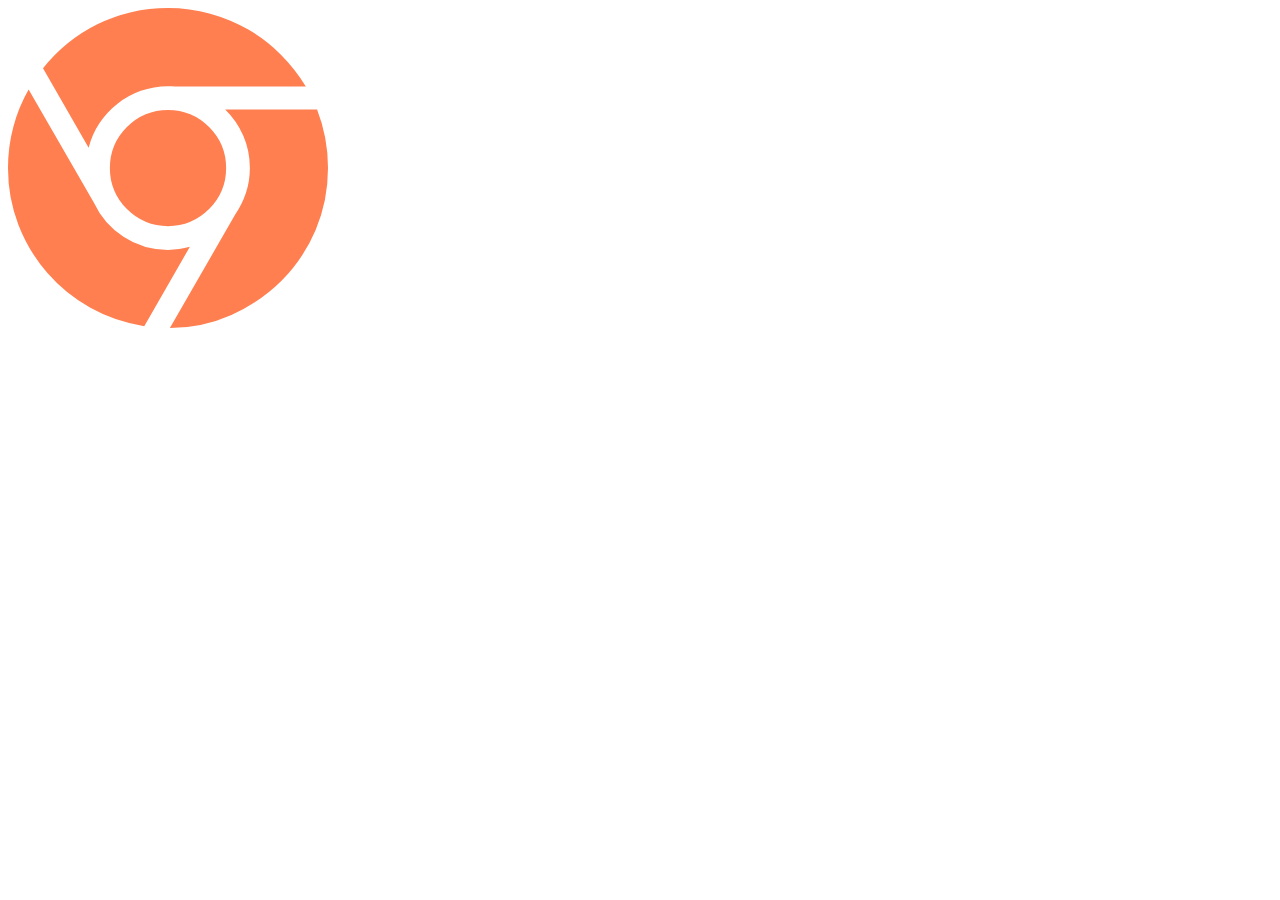
==== icon-fonts/version-1/index.html @ c7bfc631 "Updated files" ====
<!DOCTYPE html>
<html lang="en">
<head>
    <meta charset="UTF-8">
    <title>Icon Fonts - Version 1</title>
    <link rel="stylesheet" href="./icomoon/style.css">
    <link rel="stylesheet" href="./css/style.css">
</head>
<body>
    <span class="icon-chrome large-size"></span>
</body>
</html>
---- icon-fonts/version-1/icomoon/style.css ----
@font-face {
  font-family: 'icomoon';
  src:  url('fonts/icomoon.eot?5qpgrg');
  src:  url('fonts/icomoon.eot?5qpgrg#iefix') format('embedded-opentype'),
    url('fonts/icomoon.ttf?5qpgrg') format('truetype'),
    url('fonts/icomoon.woff?5qpgrg') format('woff'),
    url('fonts/icomoon.svg?5qpgrg#icomoon') format('svg');
  font-weight: normal;
  font-style: normal;
}

[class^="icon-"], [class*=" icon-"] {
  /* use !important to prevent issues with browser extensions that change fonts */
  font-family: 'icomoon' !important;
  speak: none;
  font-style: normal;
  font-weight: normal;
  font-variant: normal;
  text-transform: none;
  line-height: 1;

  /* Better Font Rendering =========== */
  -webkit-font-smoothing: antialiased;
  -moz-osx-font-smoothing: grayscale;
}

.icon-chrome:before {
  content: "\ead9";
}
.icon-firefox:before {
  content: "\eada";
}
.icon-edge:before {
  content: "\eadc";
}
.icon-safari:before {
  content: "\eadd";
}
.icon-opera:before {
  content: "\eade";
}
---- icon-fonts/version-1/css/style.css ----
.large-size {
    font-size: 20rem;
    color: coral;
}
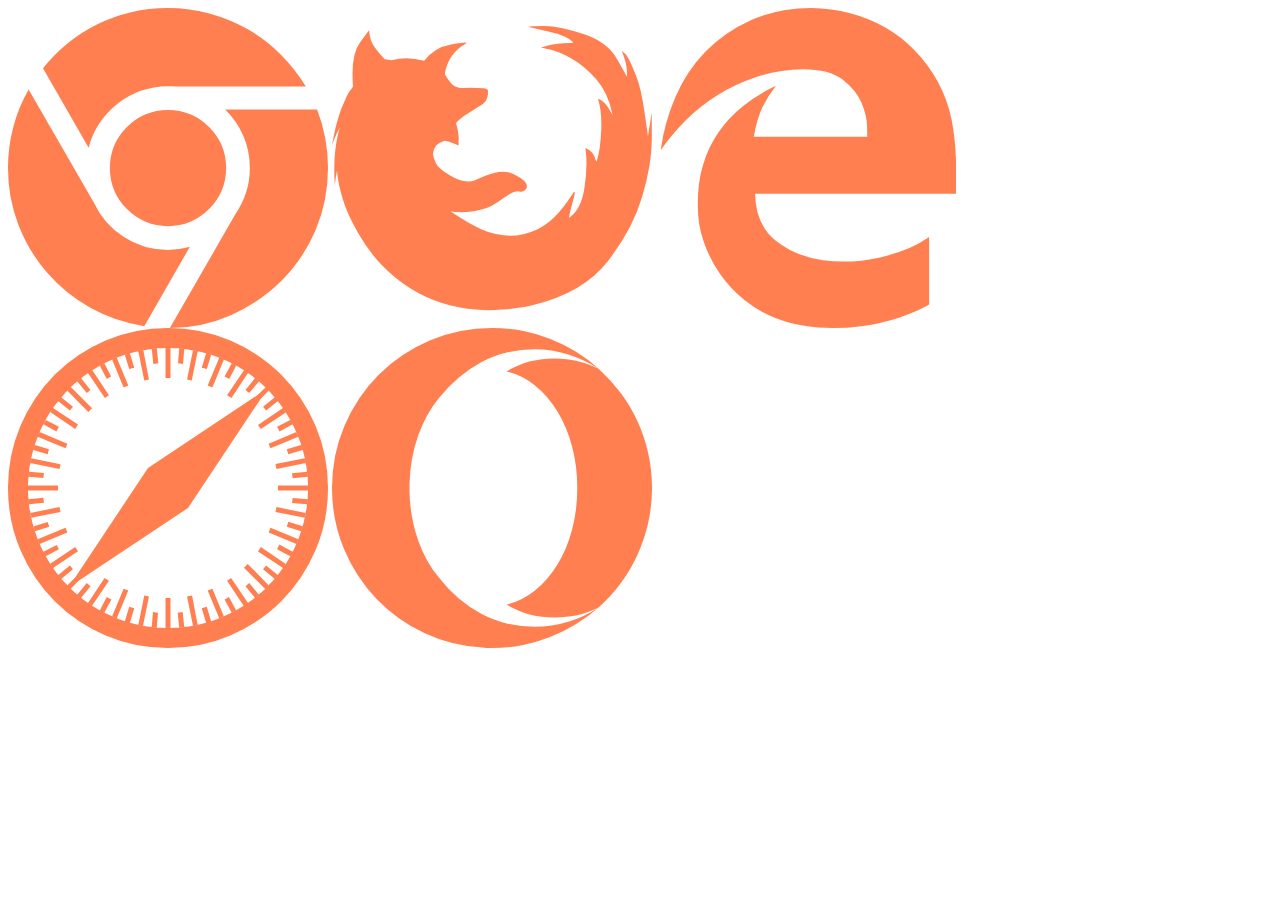
==== commit d536fd36: "Comments added" ====
--- a/icon-fonts/version-1/index.html
+++ b/icon-fonts/version-1/index.html
@@ -8,5 +8,9 @@
 </head>
 <body>
     <span class="icon-chrome large-size"></span>
+    <span class="icon-firefox large-size"></span>
+    <span class="icon-edge large-size"></span>
+    <span class="icon-safari large-size"></span>
+    <span class="icon-opera large-size"></span>
 </body>
 </html>